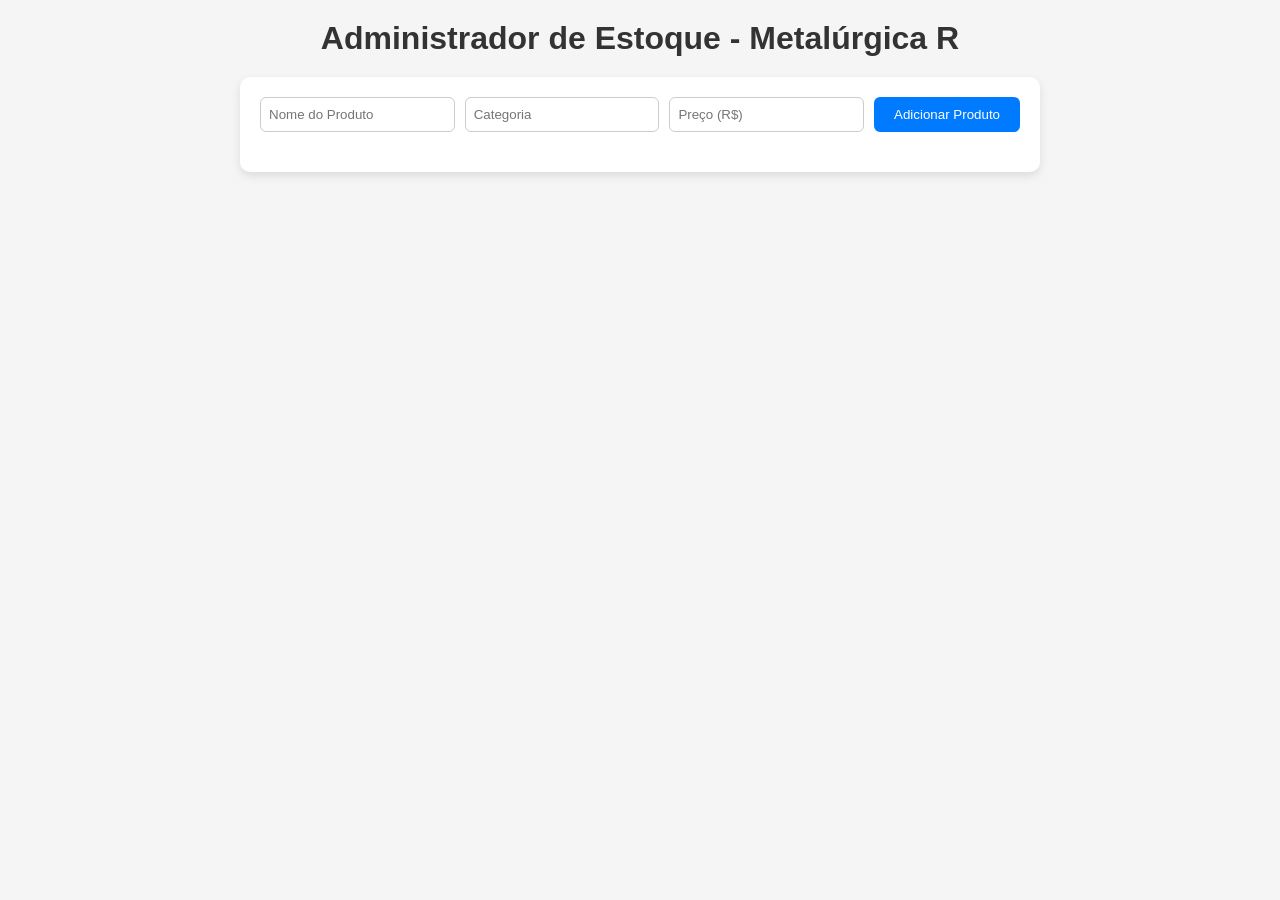
==== admin.html @ 2b5ff708 "Add admin.html for inventory management" ====
<!DOCTYPE html>
<html lang="pt-br">
<head>
<meta charset="UTF-8">
<title>Admin - Metalúrgica R</title>
<link rel="stylesheet" href="css/style.css">
<style>
  body { font-family: Arial, sans-serif; background:#f5f5f5; padding:20px;}
  h1 { text-align:center; color:#333; margin-bottom:20px;}
  .admin-container { max-width:800px; margin:0 auto; background:white; padding:20px; border-radius:10px; box-shadow:0 4px 10px rgba(0,0,0,0.1);}
  .admin-item { display:flex; justify-content: space-between; align-items:center; margin:10px 0; padding:10px; border-radius:6px; border:1px solid #ddd; background:#fafafa; transition:0.3s; }
  .admin-item.fora { background:#ffe6e6; border-color:#ff4c4c;}
  .admin-item button { padding:6px 12px; border:none; border-radius:5px; cursor:pointer; transition:0.3s;}
  .admin-item button.estoque { background:#4CAF50; color:white; }
  .admin-item button.fora { background:#FF4C4C; color:white; }
  #addProduto { display:flex; gap:10px; flex-wrap:wrap; margin-bottom:20px;}
  #addProduto input { flex:1; padding:8px; border-radius:6px; border:1px solid #ccc;}
  #addProduto button { padding:10px 20px; border:none; border-radius:6px; background:#007bff; color:white; cursor:pointer; transition:0.3s;}
  #addProduto button:hover { background:#0056b3; }
</style>
</head>
<body>

<h1>Administrador de Estoque - Metalúrgica R</h1>
<div class="admin-container">

  <div id="addProduto">
    <input type="text" id="novoNome" placeholder="Nome do Produto">
    <input type="text" id="novaCategoria" placeholder="Categoria">
    <input type="text" id="novoPreco" placeholder="Preço (R$)">
    <button onclick="adicionarProduto()">Adicionar Produto</button>
  </div>

  <div id="admin-list"></div>
</div>

<script src="js/admin.js"></script>
</body>
</html>
---- css/style.css ----
* {
  margin: 0;
  padding: 0;
  box-sizing: border-box;
  font-family: Arial, Helvetica, sans-serif;
}

body {
  background: #f5f5f5;
  color: #333;
}

/* ================= HEADER ================= */

.topo {
  background: #1e1e1e;
  padding: 20px 40px;
  display: flex;
  justify-content: space-between;
  align-items: center;
}

.logo {
  font-size: 32px;
}

.logo .metal {
  color: #e5e5e5; /* platina */
}

.logo .r {
  color: #f5c400; /* amarelo */
  margin-left: 5px;
}

.nav a {
  color: #e5e5e5;
  text-decoration: none;
  margin-left: 20px;
  padding: 8px 16px;
  border-radius: 20px;
  transition: 0.3s;
}

.nav a:hover {
  background: #f5c400;
  color: #000;
}

/* ================= CONTAINER ================= */

.container {
  padding: 40px;
  max-width: 1300px;
  margin: auto;
}

/* ================= HERO ================= */

.hero {
  text-align: center;
  padding: 80px 30px;
  background: #eaeaea;
}

.hero h2 {
  font-size: 32px;
  margin-bottom: 15px;
}

.hero p {
  margin-bottom: 25px;
}

/* ================= BOTÕES ================= */

.btn {
  background: #f5c400;
  color: #000;
  padding: 14px 28px;
  border-radius: 30px;
  text-decoration: none;
  font-weight: bold;
  display: inline-block;
}

.btn:hover {
  background: #ddb000;
}

/* ================= BUSCA ================= */

#pesquisa {
  width: 100%;
  padding: 16px 20px;
  font-size: 16px;
  border-radius: 30px;
  border: 2px solid #ccc;
  margin: 30px 0;
}

/* ================= MENU CATEGORIAS ================= */

.menu {
  display: flex;
  gap: 15px;
  flex-wrap: wrap;
  margin-bottom: 30px;
}

.menu button {
  padding: 12px 22px;
  border-radius: 25px;
  border: 2px solid #333;
  background: #fff;
  cursor: pointer;
}

.menu button:hover {
  background: #333;
  color: #fff;
}

/* ================= VOLTAR ================= */

.voltar-inicio {
  display: inline-block;
  margin-bottom: 20px;
  color: #333;
  text-decoration: none;
  font-weight: bold;
}

/* ================= PRODUTOS GRID ================= */

.produtos {
  display: grid;
  grid-template-columns: repeat(auto-fit, minmax(280px, 1fr));
  gap: 30px;
}

.produto {
  background: #fff;
  padding: 20px;
  border-radius: 15px;
  text-align: center;
}

.produto img {
  width: 100%;
  border-radius: 10px;
  margin-bottom: 15px;
}

.produto h3 {
  margin-bottom: 10px;
}

.produto p {
  margin-bottom: 15px;
}

/* ================= FOOTER ================= */

footer {
  background: #1e1e1e;
  color: #ccc;
  text-align: center;
  padding: 25px;
  margin-top: 60px;
}

/* ================= MOBILE ================= */

@media (max-width: 768px) {
  .topo {
    flex-direction: column;
    gap: 15px;
  }

  .nav {
    display: flex;
    gap: 10px;
  }
}
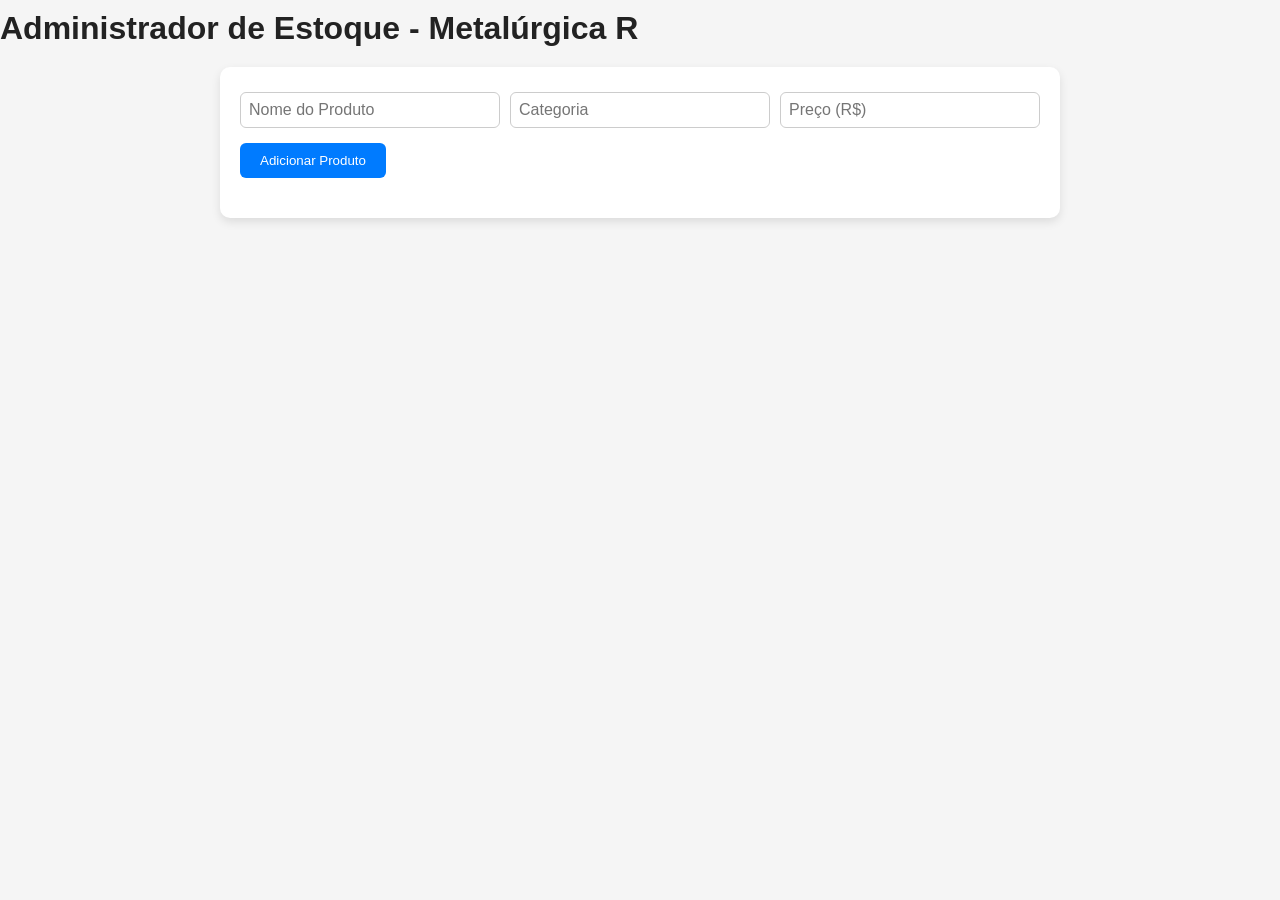
==== commit 8902163d: "Remove inline CSS from admin.html Removed inline CSS styles from admin.html." ====
--- a/admin.html
+++ b/admin.html
@@ -4,20 +4,6 @@
 <meta charset="UTF-8">
 <title>Admin - Metalúrgica R</title>
 <link rel="stylesheet" href="css/style.css">
-<style>
-  body { font-family: Arial, sans-serif; background:#f5f5f5; padding:20px;}
-  h1 { text-align:center; color:#333; margin-bottom:20px;}
-  .admin-container { max-width:800px; margin:0 auto; background:white; padding:20px; border-radius:10px; box-shadow:0 4px 10px rgba(0,0,0,0.1);}
-  .admin-item { display:flex; justify-content: space-between; align-items:center; margin:10px 0; padding:10px; border-radius:6px; border:1px solid #ddd; background:#fafafa; transition:0.3s; }
-  .admin-item.fora { background:#ffe6e6; border-color:#ff4c4c;}
-  .admin-item button { padding:6px 12px; border:none; border-radius:5px; cursor:pointer; transition:0.3s;}
-  .admin-item button.estoque { background:#4CAF50; color:white; }
-  .admin-item button.fora { background:#FF4C4C; color:white; }
-  #addProduto { display:flex; gap:10px; flex-wrap:wrap; margin-bottom:20px;}
-  #addProduto input { flex:1; padding:8px; border-radius:6px; border:1px solid #ccc;}
-  #addProduto button { padding:10px 20px; border:none; border-radius:6px; background:#007bff; color:white; cursor:pointer; transition:0.3s;}
-  #addProduto button:hover { background:#0056b3; }
-</style>
 </head>
 <body>
 
--- a/css/style.css
+++ b/css/style.css
@@ -1,185 +1,229 @@
-* {
+/* ===== GERAL ===== */
+body {
+  font-family: Arial, sans-serif;
   margin: 0;
   padding: 0;
-  box-sizing: border-box;
-  font-family: Arial, Helvetica, sans-serif;
-}
-
-body {
   background: #f5f5f5;
   color: #333;
 }
 
-/* ================= HEADER ================= */
-
-.topo {
-  background: #1e1e1e;
-  padding: 20px 40px;
+h1, h2, h3 {
+  margin: 10px 0;
+  color: #222;
+}
+
+a {
+  text-decoration: none;
+  color: inherit;
+}
+
+/* ===== TOPO / MENU ===== */
+header {
+  background: #222;
+  color: #eee;
+  padding: 15px 20px;
+  display: flex;
+  align-items: center;
+  justify-content: space-between;
+  flex-wrap: wrap;
+}
+
+header h1 {
+  font-size: 28px;
+}
+
+header h1 span.metalurgica { color: #e5e4e2; } /* platina */
+header h1 span.r { color: #FFD700; } /* amarelo */
+
+nav a {
+  margin-left: 15px;
+  padding: 6px 12px;
+  border-radius: 6px;
+  transition: 0.3s;
+}
+
+nav a:hover {
+  background: #555;
+  color: #fff;
+}
+
+/* ===== INPUT PESQUISA ===== */
+input[type="text"], textarea {
+  padding: 10px;
+  border-radius: 8px;
+  border: 1px solid #ccc;
+  width: 250px;
+  margin: 5px 0;
+  font-size: 16px;
+  box-sizing: border-box;
+}
+
+textarea {
+  resize: vertical;
+  min-height: 50px;
+}
+
+/* ===== CARDS DE PRODUTOS ===== */
+.produtos-container {
+  display: flex;
+  flex-wrap: wrap;
+  gap: 20px;
+  justify-content: center;
+  padding: 20px;
+}
+
+.card {
+  width: 250px;
+  border: 1px solid #ddd;
+  border-radius: 8px;
+  overflow: hidden;
+  background: #fff;
+  transition: 0.3s;
+  cursor: pointer;
+  display: flex;
+  flex-direction: column;
+}
+
+.card img {
+  width: 100%;
+  height: 150px;
+  object-fit: cover;
+}
+
+.card .info {
+  padding: 10px;
+  display: flex;
+  flex-direction: column;
+  gap: 5px;
+}
+
+.card .info h4 {
+  margin: 0;
+  font-size: 18px;
+}
+
+.card .info p {
+  margin: 0;
+  font-size: 16px;
+  color: #555;
+}
+
+/* Produto fora de estoque */
+.card.fora {
+  opacity: 0.5;
+  border: 2px solid red;
+}
+
+/* Botão comprar */
+.botao-comprar {
+  margin-top: 10px;
+  padding: 8px 12px;
+  border: none;
+  border-radius: 6px;
+  background: #4CAF50;
+  color: white;
+  cursor: pointer;
+  width: 100%;
+  font-size: 16px;
+  transition: 0.3s;
+}
+
+.botao-comprar:hover {
+  background: #45a049;
+}
+
+/* ===== ADMIN ===== */
+.admin-container {
+  max-width: 800px;
+  margin: 20px auto;
+  background: #fff;
+  padding: 20px;
+  border-radius: 10px;
+  box-shadow: 0 4px 10px rgba(0,0,0,0.1);
+}
+
+.admin-item {
   display: flex;
   justify-content: space-between;
   align-items: center;
-}
-
-.logo {
-  font-size: 32px;
-}
-
-.logo .metal {
-  color: #e5e5e5; /* platina */
-}
-
-.logo .r {
-  color: #f5c400; /* amarelo */
-  margin-left: 5px;
-}
-
-.nav a {
-  color: #e5e5e5;
-  text-decoration: none;
-  margin-left: 20px;
-  padding: 8px 16px;
-  border-radius: 20px;
-  transition: 0.3s;
-}
-
-.nav a:hover {
-  background: #f5c400;
-  color: #000;
-}
-
-/* ================= CONTAINER ================= */
-
-.container {
-  padding: 40px;
-  max-width: 1300px;
-  margin: auto;
-}
-
-/* ================= HERO ================= */
-
-.hero {
+  margin: 10px 0;
+  padding: 10px;
+  border-radius: 6px;
+  border: 1px solid #ddd;
+  background: #fafafa;
+  transition: 0.3s;
+}
+
+.admin-item.fora {
+  background: #ffe6e6;
+  border-color: #ff4c4c;
+}
+
+.admin-item button {
+  padding: 6px 12px;
+  border: none;
+  border-radius: 5px;
+  cursor: pointer;
+  transition: 0.3s;
+}
+
+.admin-item button.estoque { background: #4CAF50; color: white; }
+.admin-item button.fora { background: #FF4C4C; color: white; }
+
+/* Adicionar produtos */
+#addProduto {
+  display: flex;
+  gap: 10px;
+  flex-wrap: wrap;
+  margin-bottom: 20px;
+}
+
+#addProduto input {
+  flex: 1;
+  padding: 8px;
+  border-radius: 6px;
+  border: 1px solid #ccc;
+}
+
+#addProduto button {
+  padding: 10px 20px;
+  border: none;
+  border-radius: 6px;
+  background: #007bff;
+  color: white;
+  cursor: pointer;
+  transition: 0.3s;
+}
+
+#addProduto button:hover {
+  background: #0056b3;
+}
+
+/* ===== ANIMAÇÃO ===== */
+.fade-in {
+  animation: fade 0.6s ease forwards;
+  opacity: 0;
+}
+
+@keyframes fade {
+  to { opacity: 1; transform: translateY(0); }
+  from { opacity: 10px; transform: translateY(10px); }
+}
+
+/* ===== LOCALIZAÇÃO ===== */
+.localizacao {
+  background: #fff;
+  padding: 15px 20px;
+  margin: 20px;
+  border-radius: 8px;
   text-align: center;
-  padding: 80px 30px;
-  background: #eaeaea;
-}
-
-.hero h2 {
-  font-size: 32px;
-  margin-bottom: 15px;
-}
-
-.hero p {
-  margin-bottom: 25px;
-}
-
-/* ================= BOTÕES ================= */
-
-.btn {
-  background: #f5c400;
-  color: #000;
-  padding: 14px 28px;
-  border-radius: 30px;
-  text-decoration: none;
-  font-weight: bold;
-  display: inline-block;
-}
-
-.btn:hover {
-  background: #ddb000;
-}
-
-/* ================= BUSCA ================= */
-
-#pesquisa {
-  width: 100%;
-  padding: 16px 20px;
-  font-size: 16px;
-  border-radius: 30px;
-  border: 2px solid #ccc;
-  margin: 30px 0;
-}
-
-/* ================= MENU CATEGORIAS ================= */
-
-.menu {
-  display: flex;
-  gap: 15px;
-  flex-wrap: wrap;
-  margin-bottom: 30px;
-}
-
-.menu button {
-  padding: 12px 22px;
-  border-radius: 25px;
-  border: 2px solid #333;
-  background: #fff;
-  cursor: pointer;
-}
-
-.menu button:hover {
-  background: #333;
-  color: #fff;
-}
-
-/* ================= VOLTAR ================= */
-
-.voltar-inicio {
-  display: inline-block;
-  margin-bottom: 20px;
-  color: #333;
-  text-decoration: none;
-  font-weight: bold;
-}
-
-/* ================= PRODUTOS GRID ================= */
-
-.produtos {
-  display: grid;
-  grid-template-columns: repeat(auto-fit, minmax(280px, 1fr));
-  gap: 30px;
-}
-
-.produto {
-  background: #fff;
-  padding: 20px;
-  border-radius: 15px;
-  text-align: center;
-}
-
-.produto img {
-  width: 100%;
-  border-radius: 10px;
-  margin-bottom: 15px;
-}
-
-.produto h3 {
-  margin-bottom: 10px;
-}
-
-.produto p {
-  margin-bottom: 15px;
-}
-
-/* ================= FOOTER ================= */
-
-footer {
-  background: #1e1e1e;
-  color: #ccc;
-  text-align: center;
-  padding: 25px;
-  margin-top: 60px;
-}
-
-/* ================= MOBILE ================= */
-
+  box-shadow: 0 2px 6px rgba(0,0,0,0.1);
+}
+
+/* ===== MOBILE ===== */
 @media (max-width: 768px) {
-  .topo {
-    flex-direction: column;
-    gap: 15px;
-  }
-
-  .nav {
-    display: flex;
-    gap: 10px;
-  }
-}
+  body { font-size: 18px; }
+  button, .botao-comprar { font-size: 18px; padding: 14px; }
+  input, textarea { font-size: 17px; }
+  .card { width: 90%; }
+}
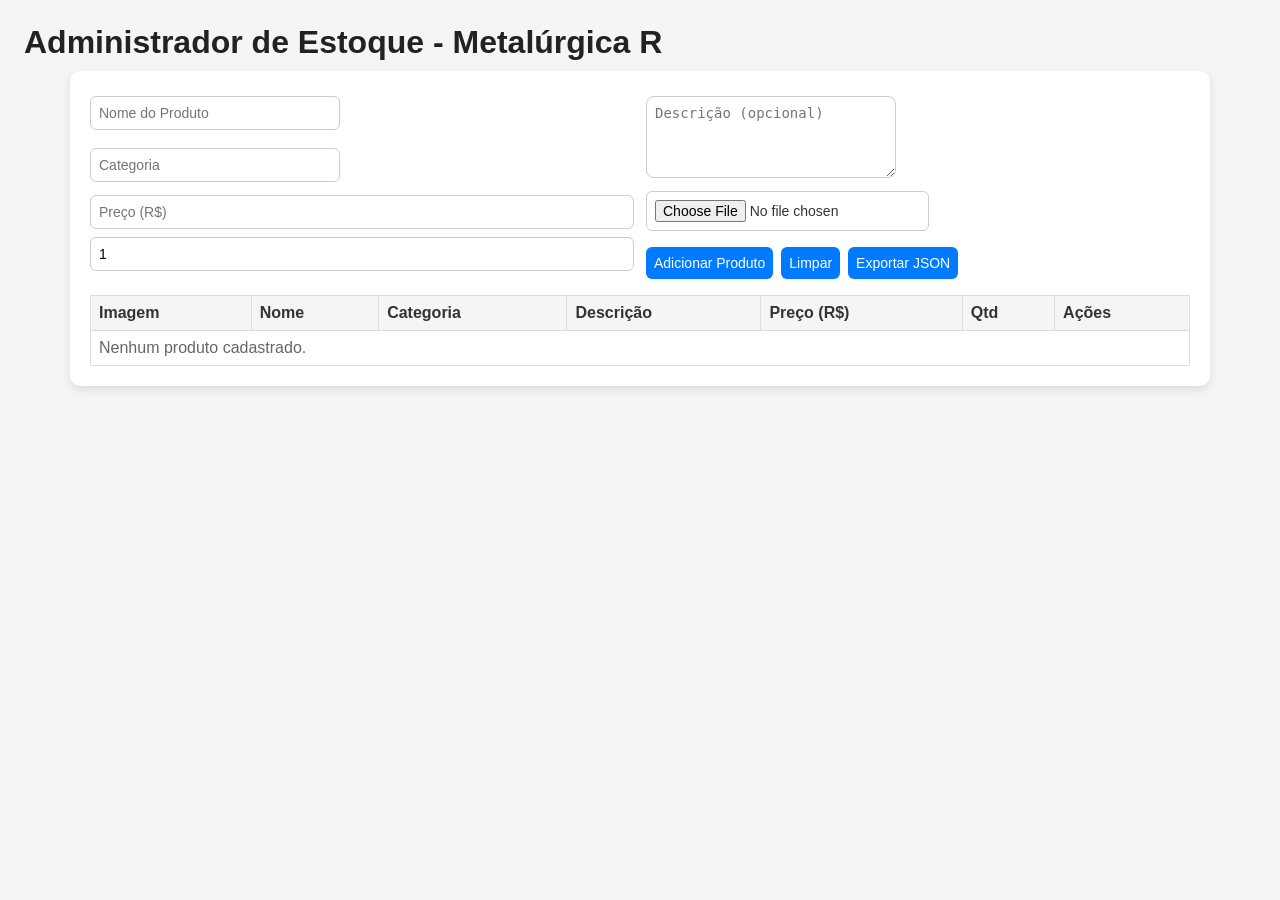
==== commit 20faa3d4: "feat(admin): add image, description, price and stock management to admin.html" ====
--- a/admin.html
+++ b/admin.html
@@ -1,25 +1,271 @@
 <!DOCTYPE html>
 <html lang="pt-br">
 <head>
-<meta charset="UTF-8">
-<title>Admin - Metalúrgica R</title>
-<link rel="stylesheet" href="css/style.css">
+  <meta charset="UTF-8">
+  <meta name="viewport" content="width=device-width,initial-scale=1">
+  <title>Admin - Metalúrgica R</title>
+  <link rel="stylesheet" href="css/style.css">
+  <style>
+    body { font-family: Arial, sans-serif; margin: 24px; }
+    .admin-container { max-width: 1100px; margin: 0 auto; }
+    #addProduto { display: grid; grid-template-columns: 1fr 1fr; gap: 12px; align-items: start; margin-bottom: 16px; }
+    #addProduto .col { display: flex; flex-direction: column; gap: 8px; }
+    #addProduto input, #addProduto textarea, #addProduto button, #addProduto select { padding: 8px; font-size: 14px; }
+    #produtosTable { width: 100%; border-collapse: collapse; margin-top: 12px; }
+    th, td { text-align: left; padding: 8px; border: 1px solid #ddd; vertical-align: middle; }
+    th { background: #f5f5f5; }
+    img.thumb { width: 80px; height: 60px; object-fit: cover; border-radius: 4px; }
+    .actions button { margin-right: 6px; }
+    .empty { color: #666; padding: 12px; }
+    .image-preview { max-width: 160px; max-height: 120px; object-fit: contain; border: 1px dashed #ccc; padding: 4px; }
+    @media (max-width: 720px) {
+      #addProduto { grid-template-columns: 1fr; }
+      img.thumb { width: 60px; height: 44px; }
+    }
+  </style>
 </head>
 <body>
 
-<h1>Administrador de Estoque - Metalúrgica R</h1>
-<div class="admin-container">
-
-  <div id="addProduto">
-    <input type="text" id="novoNome" placeholder="Nome do Produto">
-    <input type="text" id="novaCategoria" placeholder="Categoria">
-    <input type="text" id="novoPreco" placeholder="Preço (R$)">
-    <button onclick="adicionarProduto()">Adicionar Produto</button>
+  <h1>Administrador de Estoque - Metalúrgica R</h1>
+  <div class="admin-container">
+
+    <form id="addForm" aria-label="Adicionar produto">
+      <div id="addProduto">
+        <div class="col">
+          <input type="text" id="novoNome" placeholder="Nome do Produto" required>
+          <input type="text" id="novaCategoria" placeholder="Categoria" required>
+          <input type="number" id="novoPreco" placeholder="Preço (R$)" step="0.01" min="0" required>
+          <input type="number" id="novaQuantidade" placeholder="Quantidade" step="1" min="0" value="1" required>
+        </div>
+
+        <div class="col">
+          <textarea id="novaDescricao" placeholder="Descrição (opcional)" rows="4"></textarea>
+
+          <label>
+            <input type="file" id="novaImagem" accept="image/*">
+          </label>
+          <div>
+            <img id="previewImage" class="image-preview" alt="Preview da imagem" style="display:none">
+          </div>
+
+          <div style="display:flex; gap:8px;">
+            <button type="submit">Adicionar Produto</button>
+            <button type="button" id="limparBtn">Limpar</button>
+            <button type="button" id="exportBtn">Exportar JSON</button>
+          </div>
+        </div>
+      </div>
+    </form>
+
+    <div id="admin-list">
+      <table id="produtosTable" aria-live="polite">
+        <thead>
+          <tr>
+            <th>Imagem</th>
+            <th>Nome</th>
+            <th>Categoria</th>
+            <th>Descrição</th>
+            <th>Preço (R$)</th>
+            <th>Qtd</th>
+            <th>Ações</th>
+          </tr>
+        </thead>
+        <tbody id="produtosBody">
+          <tr class="empty"><td colspan="7">Nenhum produto cadastrado.</td></tr>
+        </tbody>
+      </table>
+    </div>
   </div>
 
-  <div id="admin-list"></div>
-</div>
-
-<script src="js/admin.js"></script>
+  <script>
+    // Chave de storage
+    const STORAGE_KEY = 'mr_produtos_v2';
+
+    function carregarProdutos() {
+      try {
+        const raw = localStorage.getItem(STORAGE_KEY);
+        return raw ? JSON.parse(raw) : [];
+      } catch {
+        return [];
+      }
+    }
+
+    function salvarProdutos(list) {
+      localStorage.setItem(STORAGE_KEY, JSON.stringify(list));
+    }
+
+    function formatPreco(v) {
+      return Number(v).toLocaleString('pt-BR', { minimumFractionDigits: 2, maximumFractionDigits: 2 });
+    }
+
+    function escapeHtml(s) {
+      return String(s || '')
+        .replace(/&/g, '&amp;')
+        .replace(/</g, '&lt;')
+        .replace(/>/g, '&gt;')
+        .replace(/"/g, '&quot;')
+        .replace(/'/g, '&#039;');
+    }
+
+    function renderProdutos() {
+      const tbody = document.getElementById('produtosBody');
+      const produtos = carregarProdutos();
+      tbody.innerHTML = '';
+
+      if (!produtos.length) {
+        const tr = document.createElement('tr');
+        tr.className = 'empty';
+        tr.innerHTML = '<td colspan="7">Nenhum produto cadastrado.</td>';
+        tbody.appendChild(tr);
+        return;
+      }
+
+      produtos.forEach((p, idx) => {
+        const tr = document.createElement('tr');
+        const imgCell = p.imagem ? `<img class="thumb" src="${p.imagem}" alt="${escapeHtml(p.nome)}">` : '';
+        const desc = p.descricao ? escapeHtml(p.descricao) : '';
+        tr.innerHTML = `
+          <td>${imgCell}</td>
+          <td>${escapeHtml(p.nome)}</td>
+          <td>${escapeHtml(p.categoria)}</td>
+          <td>${desc}</td>
+          <td>R$ ${formatPreco(p.preco)}</td>
+          <td>${Number(p.quantidade)}</td>
+          <td class="actions">
+            <button data-action="tirar" data-idx="${idx}">Tirar do estoque</button>
+            <button data-action="editar" data-idx="${idx}">Editar</button>
+            <button data-action="remover" data-idx="${idx}">Remover</button>
+          </td>
+        `;
+        tbody.appendChild(tr);
+      });
+    }
+
+    // Leitura de imagem e preview
+    document.getElementById('novaImagem').addEventListener('change', (e) => {
+      const file = e.target.files && e.target.files[0];
+      const img = document.getElementById('previewImage');
+      if (!file) { img.style.display = 'none'; img.src = ''; return; }
+      // Limite sugerido: 2MB
+      if (file.size > 2 * 1024 * 1024) { alert('Imagem muito grande (max 2MB).'); e.target.value = ''; img.style.display = 'none'; return; }
+      const reader = new FileReader();
+      reader.onload = function(ev) {
+        img.src = ev.target.result;
+        img.style.display = 'block';
+      };
+      reader.readAsDataURL(file);
+    });
+
+    // Adicionar produto
+    document.getElementById('addForm').addEventListener('submit', async (e) => {
+      e.preventDefault();
+
+      const nome = document.getElementById('novoNome').value.trim();
+      const categoria = document.getElementById('novaCategoria').value.trim();
+      const preco = Number(document.getElementById('novoPreco').value);
+      const quantidade = Number(document.getElementById('novaQuantidade').value);
+      const descricao = document.getElementById('novaDescricao').value.trim();
+      const fileInput = document.getElementById('novaImagem');
+
+      if (!nome || !categoria || Number.isNaN(preco) || Number.isNaN(quantidade)) {
+        alert('Preencha os campos obrigatórios corretamente.');
+        return;
+      }
+
+      let imagemData = '';
+      const file = fileInput.files && fileInput.files[0];
+      if (file) {
+        imagemData = await readFileAsDataURL(file);
+      }
+
+      const produtos = carregarProdutos();
+      produtos.push({ id: Date.now(), nome, categoria, preco, quantidade, descricao, imagem: imagemData });
+      salvarProdutos(produtos);
+      renderProdutos();
+      limparFormulario();
+    });
+
+    function readFileAsDataURL(file) {
+      return new Promise((resolve, reject) => {
+        const fr = new FileReader();
+        fr.onload = () => resolve(fr.result);
+        fr.onerror = reject;
+        fr.readAsDataURL(file);
+      });
+    }
+
+    // Limpar form
+    function limparFormulario() {
+      document.getElementById('novoNome').value = '';
+      document.getElementById('novaCategoria').value = '';
+      document.getElementById('novoPreco').value = '';
+      document.getElementById('novaQuantidade').value = '1';
+      document.getElementById('novaDescricao').value = '';
+      document.getElementById('novaImagem').value = '';
+      const img = document.getElementById('previewImage'); img.style.display = 'none'; img.src = '';
+    }
+
+    document.getElementById('limparBtn').addEventListener('click', limparFormulario);
+
+    // Exportar JSON (download)
+    document.getElementById('exportBtn').addEventListener('click', () => {
+      const data = carregarProdutos();
+      const blob = new Blob([JSON.stringify(data, null, 2)], { type: 'application/json' });
+      const url = URL.createObjectURL(blob);
+      const a = document.createElement('a');
+      a.href = url;
+      a.download = 'produtos.json';
+      document.body.appendChild(a);
+      a.click();
+      a.remove();
+      URL.revokeObjectURL(url);
+    });
+
+    // Delegação de eventos para ações na tabela
+    document.getElementById('produtosTable').addEventListener('click', (e) => {
+      const btn = e.target.closest('button[data-action]');
+      if (!btn) return;
+      const action = btn.dataset.action;
+      const idx = Number(btn.dataset.idx);
+      const produtos = carregarProdutos();
+      if (idx < 0 || idx >= produtos.length) return;
+
+      if (action === 'remover') {
+        if (!confirm('Remover este produto permanentemente?')) return;
+        produtos.splice(idx, 1);
+        salvarProdutos(produtos);
+        renderProdutos();
+      } else if (action === 'tirar') {
+        if (produtos[idx].quantidade <= 0) { alert('Quantidade já está em 0.'); return; }
+        produtos[idx].quantidade = Number(produtos[idx].quantidade) - 1;
+        salvarProdutos(produtos);
+        renderProdutos();
+      } else if (action === 'editar') {
+        const p = produtos[idx];
+        // preencher formulário com dados existentes
+        document.getElementById('novoNome').value = p.nome;
+        document.getElementById('novaCategoria').value = p.categoria;
+        document.getElementById('novoPreco').value = p.preco;
+        document.getElementById('novaQuantidade').value = p.quantidade;
+        document.getElementById('novaDescricao').value = p.descricao || '';
+        if (p.imagem) {
+          const img = document.getElementById('previewImage');
+          img.src = p.imagem; img.style.display = 'block';
+        }
+
+        // remove item antigo e let admin submit to re-add as update
+        produtos.splice(idx, 1);
+        salvarProdutos(produtos);
+        renderProdutos();
+        window.scrollTo({ top: 0, behavior: 'smooth' });
+      }
+    });
+
+    // Inicializa
+    renderProdutos();
+  </script>
+
+  <!-- Se você mantém um arquivo externo, ele ainda pode ser usado -->
+  <script src="js/admin.js" defer></script>
 </body>
-</html>
+</html>
